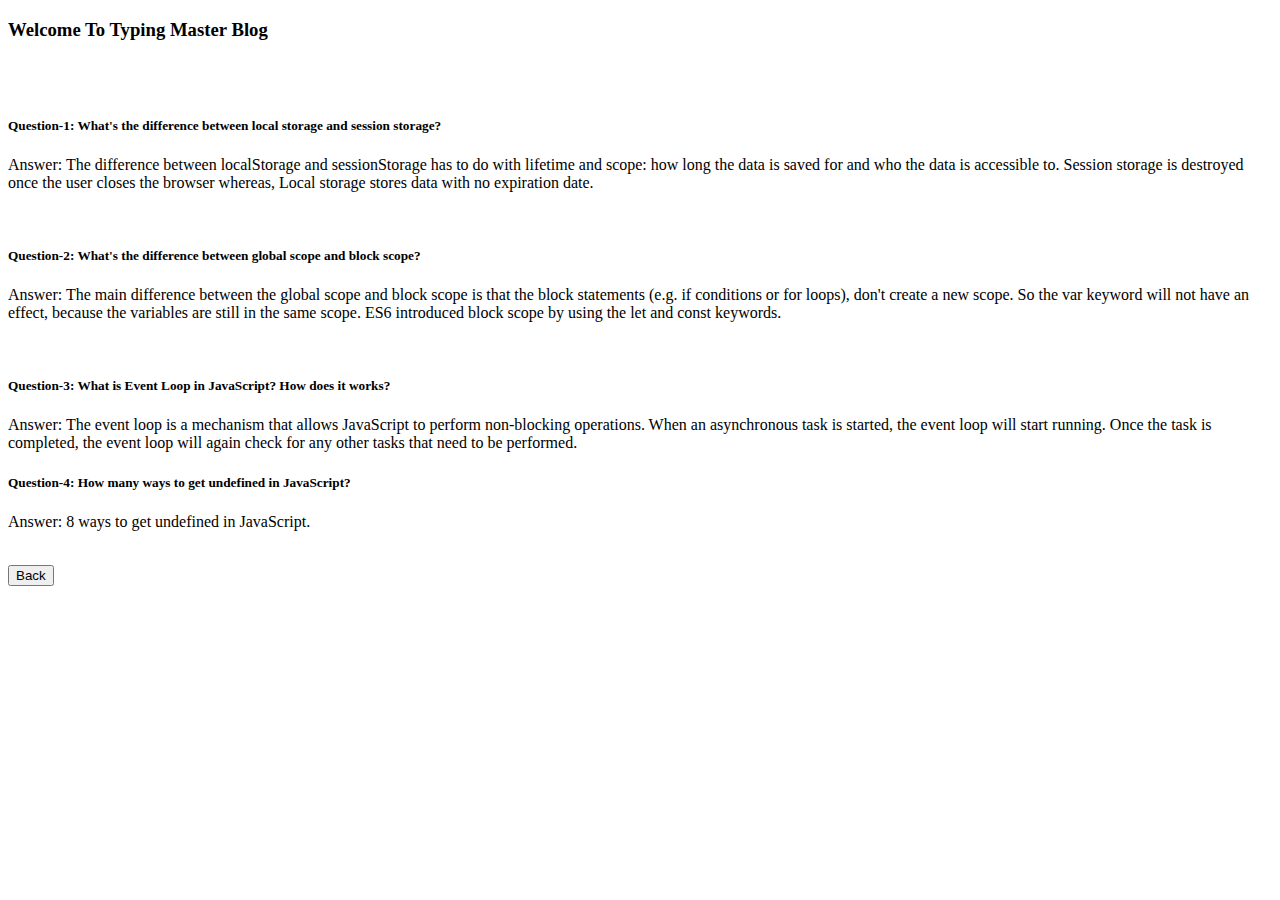
==== blog.html @ 1235838c "styles added" ====
<!DOCTYPE html>
<html lang="en">

<head>
    <meta charset="UTF-8">
    <meta http-equiv="X-UA-Compatible" content="IE=edge">
    <meta name="viewport" content="width=device-width, initial-scale=1.0">
    <title>Blog</title>
    <link rel="icon" type="image/x-icon" href="pic/news-fev-icon.jpg">
    <link rel="stylesheet" href="css/style.css">
    <link href="https://cdn.jsdelivr.net/npm/bootstrap@5.2.0/dist/css/bootstrap.min.css" rel="stylesheet"
        integrity="sha384-gH2yIJqKdNHPEq0n4Mqa/HGKIhSkIHeL5AyhkYV8i59U5AR6csBvApHHNl/vI1Bx" crossorigin="anonymous">

</head>

<body class="bg-dark">
    <section class=" m-5 p-3 bg-secondary text-white">
        <header class="text-dark text-center">
            <h3> <span class="text-dark fw-bolder">Welcome To Typing Master Blog</span> </h3><br><br>
        </header>
        <main>
            <h5 class="text-warning">Question-1: What's the difference between local storage and session storage?
            </h5>
            <p>Answer: The difference between localStorage and sessionStorage has to do with lifetime and scope: how
                long
                the data is saved for and who the data is accessible to. Session storage is destroyed once the user
                closes the browser whereas, Local storage stores data with no expiration date.

            </p><br>

            <h5 class="text-warning">Question-2: What's the difference between global scope and block scope?</h5>
            <p>Answer: The main difference between the global scope and block scope is that the block statements (e.g.
                if conditions or for loops), don't create a new scope. So the var keyword will not have an effect,
                because the variables are still in the same scope. ES6 introduced block scope by using the let and const
                keywords. <br>

            </p><br>

            <h5 class="text-warning">Question-3: What is Event Loop in JavaScript? How does it works? </h5>
            <p>Answer: The event loop is a mechanism that allows JavaScript to perform non-blocking operations. When an
                asynchronous task is started, the event loop will start running. Once the task is completed, the event
                loop will again check for any other tasks that need to be performed.<br>

            <h5 class="text-warning">Question-4: How many ways to get undefined in JavaScript? </h5>
            <p>Answer: 8 ways to get undefined in JavaScript. </p><br>

        </main>
        <a href="index.html"><button type="button" class="btn btn-primary px-4 py-2">Back</button></a>
    </section>
    <!-- <script src="js/news.js"></script> -->
    <script src="https://cdn.jsdelivr.net/npm/bootstrap@5.2.0/dist/js/bootstrap.bundle.min.js"
        integrity="sha384-A3rJD856KowSb7dwlZdYEkO39Gagi7vIsF0jrRAoQmDKKtQBHUuLZ9AsSv4jD4Xa"
        crossorigin="anonymous"></script>
</body>

</html>
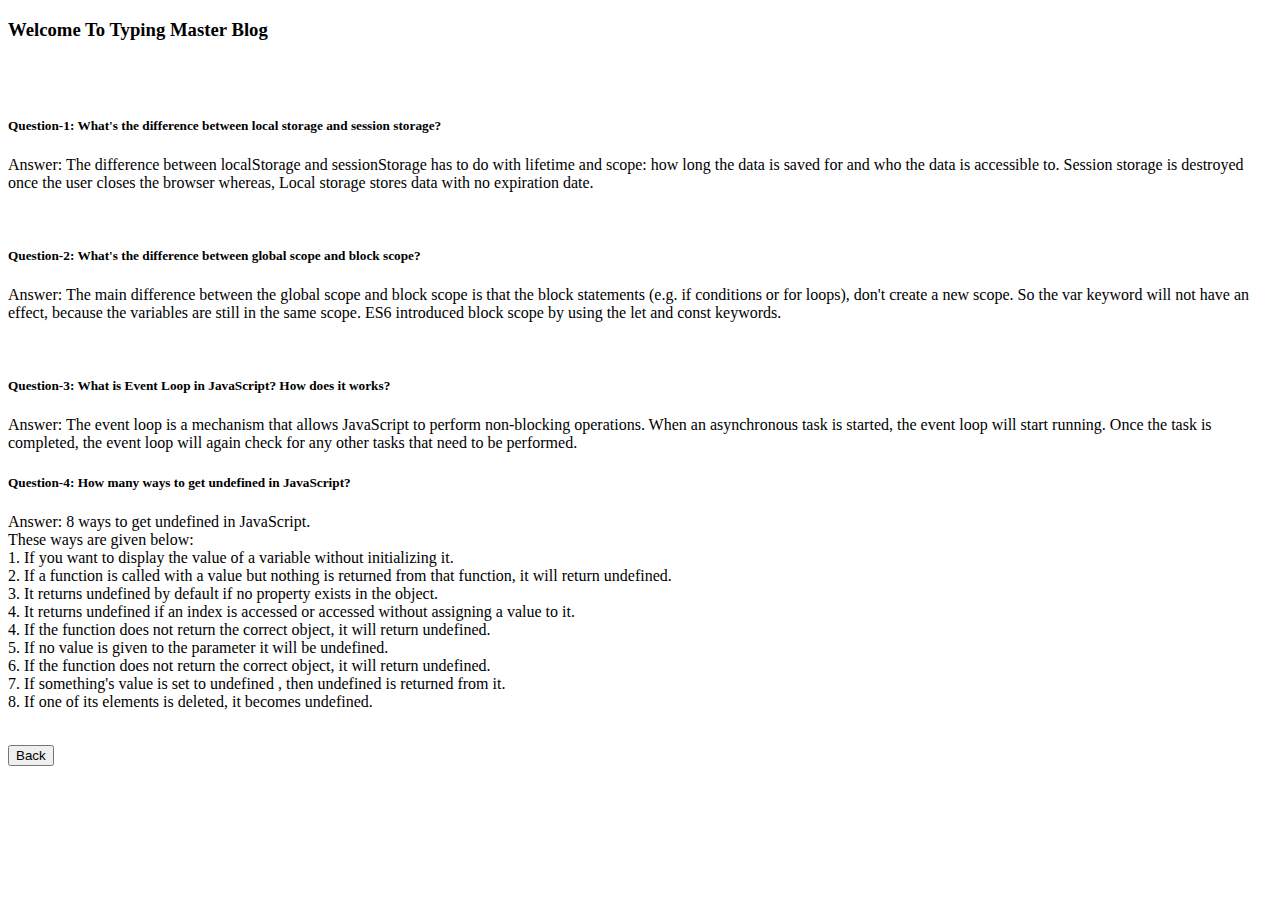
==== commit 7dc139ed: "blog added" ====
--- a/blog.html
+++ b/blog.html
@@ -16,7 +16,7 @@
 <body class="bg-dark">
     <section class=" m-5 p-3 bg-secondary text-white">
         <header class="text-dark text-center">
-            <h3> <span class="text-dark fw-bolder">Welcome To Typing Master Blog</span> </h3><br><br>
+            <h3> <span class="text-dark fw-bolder mt-5">Welcome To Typing Master Blog</span> </h3><br><br>
         </header>
         <main>
             <h5 class="text-warning">Question-1: What's the difference between local storage and session storage?
@@ -42,12 +42,24 @@
                 loop will again check for any other tasks that need to be performed.<br>
 
             <h5 class="text-warning">Question-4: How many ways to get undefined in JavaScript? </h5>
-            <p>Answer: 8 ways to get undefined in JavaScript. </p><br>
+            <p>Answer: 8 ways to get undefined in JavaScript. <br>
+                These ways are given below: <br>
+                1. If you want to display the value of a variable without initializing it. <br>
+                2. If a function is called with a value but nothing is returned from that function, it will return
+                undefined. <br>
+                3. It returns undefined by default if no property exists in the object. <br>
+                4. It returns undefined if an index is accessed or accessed without assigning a value to it. <br>
+                4. If the function does not return the correct object, it will return undefined. <br>
+                5. If no value is given to the parameter it will be undefined. <br>
+                6. If the function does not return the correct object, it will return undefined. <br>
+                7. If something's value is set to undefined , then undefined is returned from it. <br>
+                8. If one of its elements is deleted, it becomes undefined. <br>
+            </p><br>
 
         </main>
         <a href="index.html"><button type="button" class="btn btn-primary px-4 py-2">Back</button></a>
     </section>
-    <!-- <script src="js/news.js"></script> -->
+
     <script src="https://cdn.jsdelivr.net/npm/bootstrap@5.2.0/dist/js/bootstrap.bundle.min.js"
         integrity="sha384-A3rJD856KowSb7dwlZdYEkO39Gagi7vIsF0jrRAoQmDKKtQBHUuLZ9AsSv4jD4Xa"
         crossorigin="anonymous"></script>
